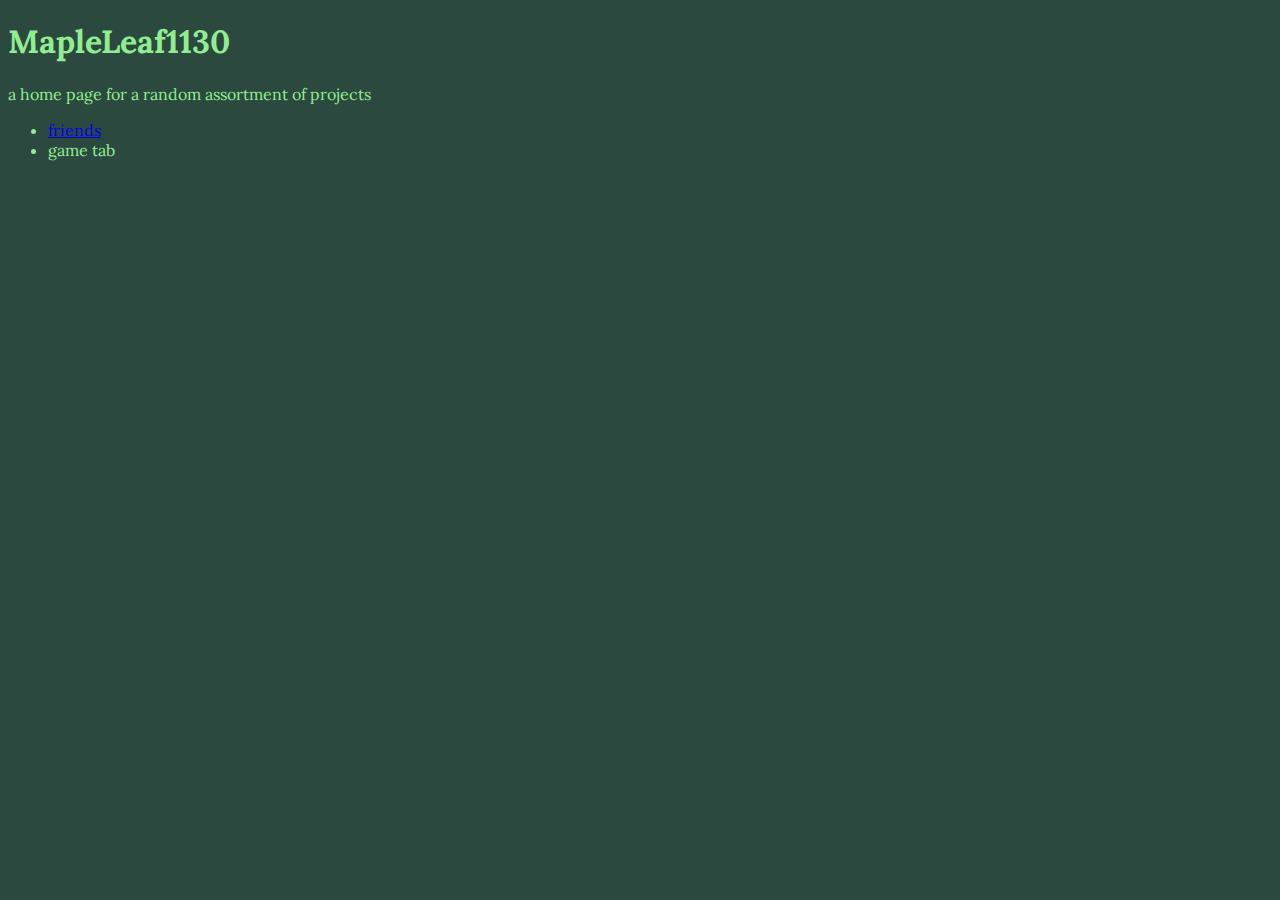
==== index.html @ c195cc69 "Update index.html" ====
<!DOCTYPE html>
<html>
<head>
<link rel="stylesheet" href="styles.css" />
<link rel="preconnect" href="https://fonts.googleapis.com"> 
<link rel="preconnect" href="https://fonts.gstatic.com" crossorigin> 
<link href="https://fonts.googleapis.com/css2?family=Lora&display=swap" rel="stylesheet">
</head>
<body>
<h1>MapleLeaf1130</h1>
<p> a home page for a random assortment of projects </p>
<ul>
  <li><a href="https://mapleleaf1130.github.io/friends">friends</a></li>
  <li> game tab </li>
</ul>
</body>
</html>
---- styles.css ----
h1 {
  color: #90EE90;
}

body {
  color: #90EE90
}

body {
  background-color: #2c493f;
}

h1 {
  font-family: 'Lora', Helvetica, Arial;
}

body {
  font-family: 'Lora', Helvetica, Arial;
}
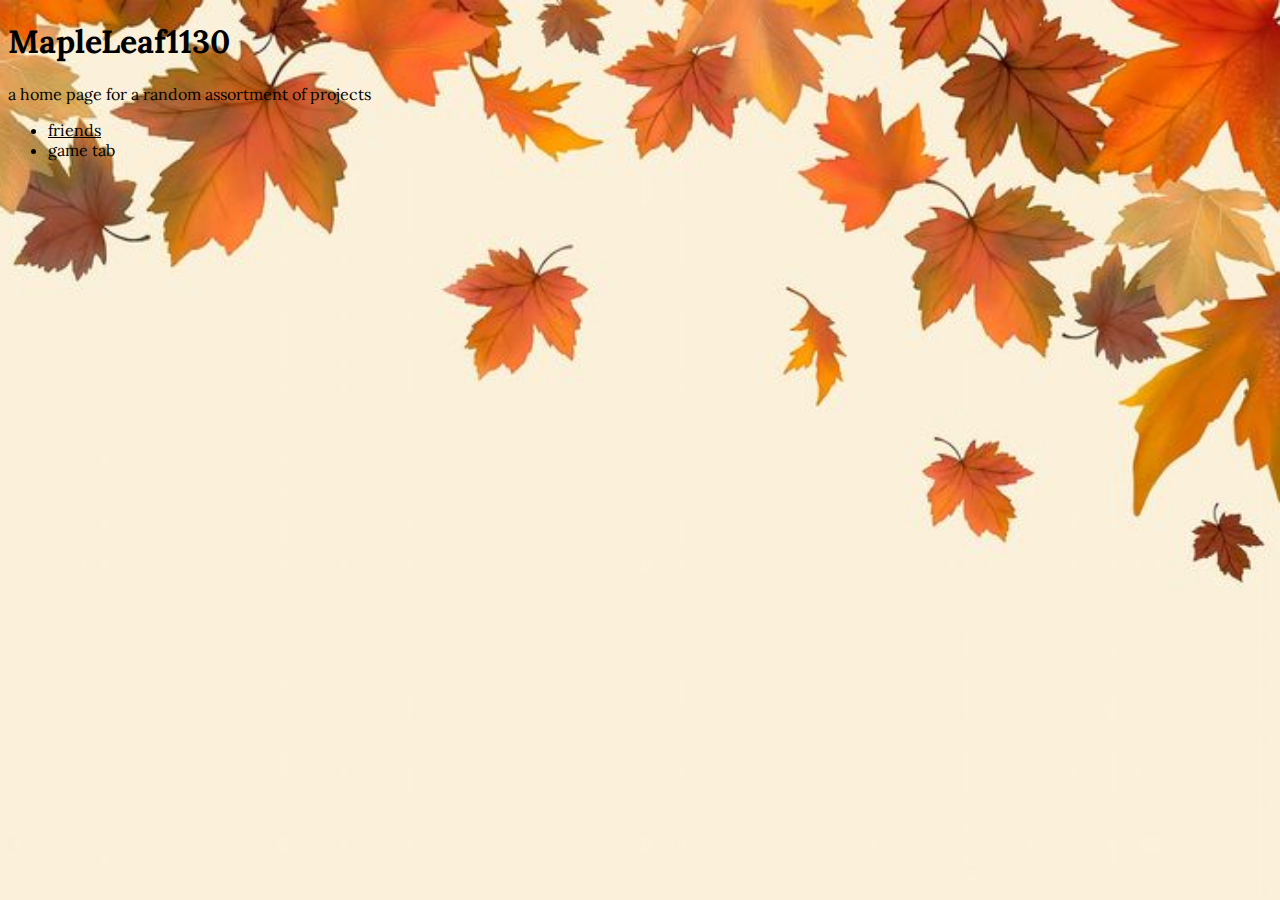
==== commit ed40703b: "Update index.html" ====
--- a/index.html
+++ b/index.html
@@ -7,7 +7,13 @@
 <link href="https://fonts.googleapis.com/css2?family=Lora&display=swap" rel="stylesheet">
 </head>
 <body>
-<h1>MapleLeaf1130</h1>
+<h1>
+  
+  
+  
+  
+  
+  MapleLeaf1130</h1>
 <p> a home page for a random assortment of projects </p>
 <ul>
   <li><a href="https://mapleleaf1130.github.io/friends">friends</a></li>
--- a/styles.css
+++ b/styles.css
@@ -1,13 +1,32 @@
+<style>
+
 h1 {
-  color: #90EE90;
+  color: #000000;
 }
 
 body {
-  color: #90EE90
+  color: #000000;
 }
 
-body {
-  background-color: #2c493f;
+
+a:link {
+  color: #000000;
+}
+
+a:link {
+  color: black; 
+}
+
+a:visited {
+  color: black;
+}
+
+a:hover {
+  color: black;
+}
+
+a:active {
+  color: black;
 }
 
 h1 {
@@ -17,3 +36,10 @@
 body {
   font-family: 'Lora', Helvetica, Arial;
 }
+  
+body {
+  cursor: pointer;
+  background: #000000 url(https://mapleleaf1130.github.io/2A7C4306-86F2-4EC4-B561-AB54D327138F.jpeg) center center/cover no-repeat fixed;
+}
+
+</style>
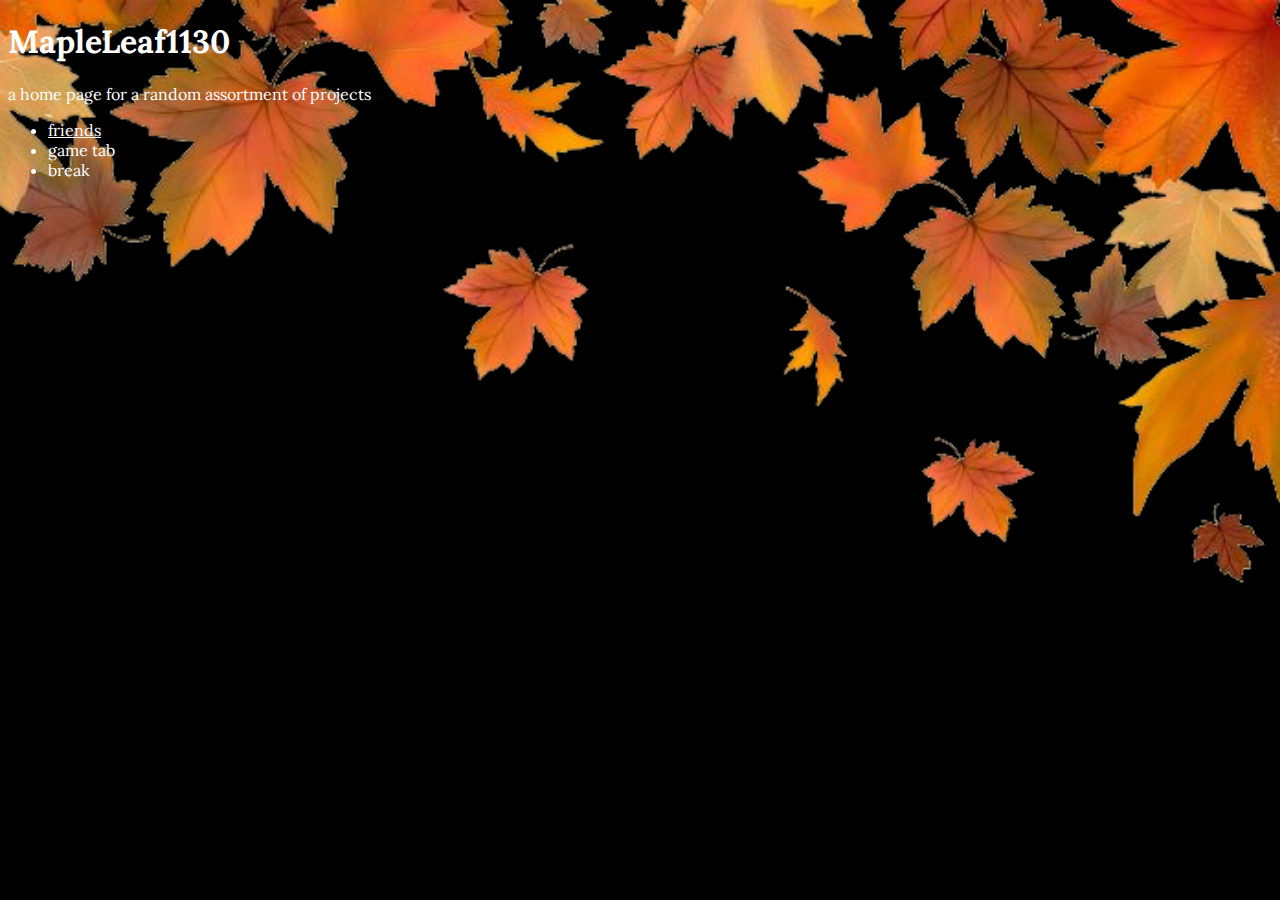
==== commit aaa0cd97: "Update index.html" ====
--- a/index.html
+++ b/index.html
@@ -18,6 +18,7 @@
 <ul>
   <li><a href="https://mapleleaf1130.github.io/friends">friends</a></li>
   <li> game tab </li>
+  <li> break </li>
 </ul>
 </body>
 </html>
--- a/styles.css
+++ b/styles.css
@@ -1,32 +1,32 @@
 <style>
 
 h1 {
-  color: #000000;
+  color: #FFFFFF;
 }
 
 body {
-  color: #000000;
+  color: #FFFFFF;
 }
 
 
 a:link {
-  color: #000000;
+  color: #FFFFFF;
 }
 
 a:link {
-  color: black; 
+  color: #FFFFFF; 
 }
 
 a:visited {
-  color: black;
+  color: #FFFFFF;
 }
 
 a:hover {
-  color: black;
+  color: #FFFFFF;
 }
 
 a:active {
-  color: black;
+  color: #FFFFFF;
 }
 
 h1 {
@@ -39,7 +39,6 @@
   
 body {
   cursor: pointer;
-  background: #000000 url(https://mapleleaf1130.github.io/2A7C4306-86F2-4EC4-B561-AB54D327138F.jpeg) center center/cover no-repeat fixed;
+background: #000000 url(CC0A9529-00AD-4FAD-B50A-D7C285404905.png) center center/cover no-repeat fixed;
 }
-
 </style>
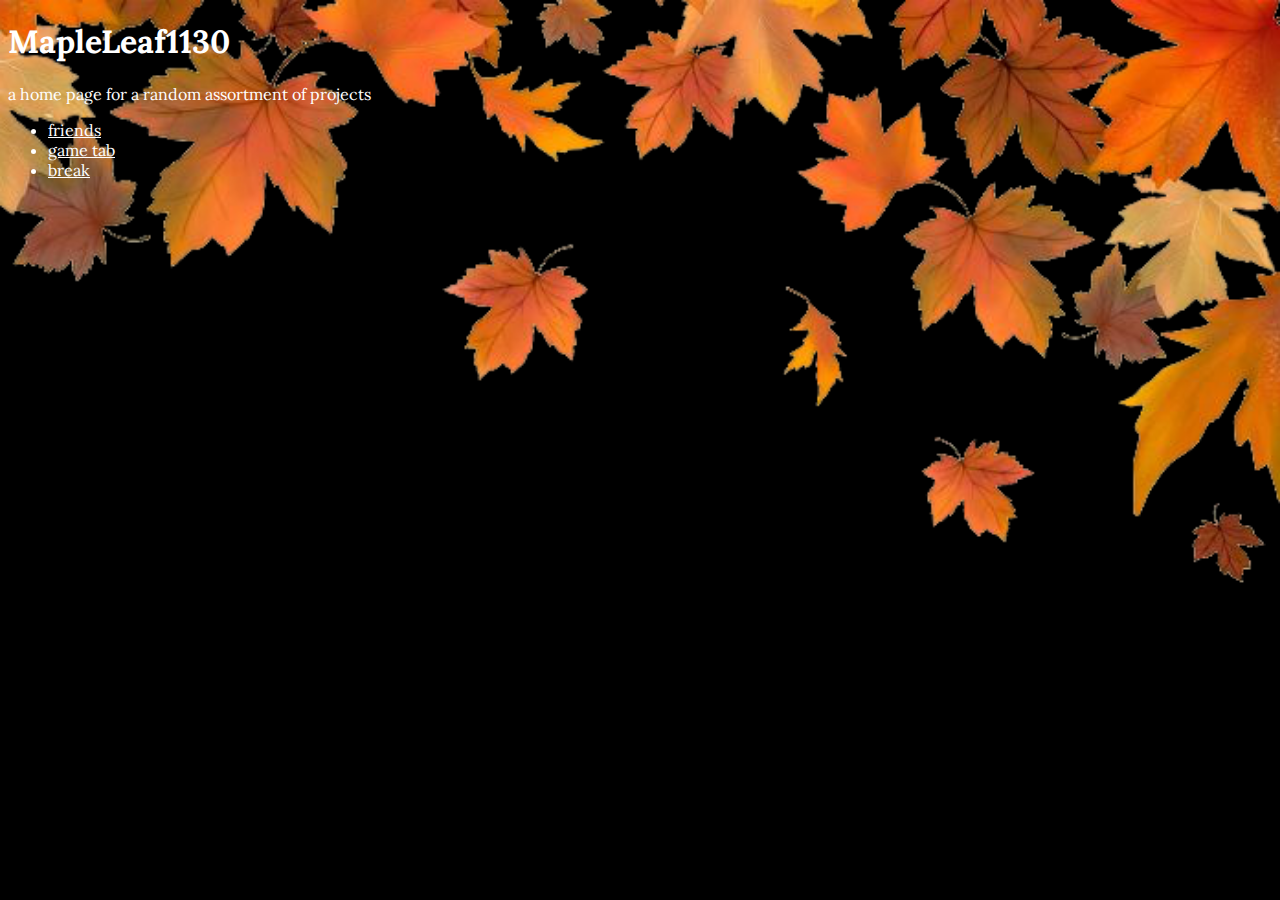
==== commit 70e3db4b: "Update index.html" ====
--- a/index.html
+++ b/index.html
@@ -17,8 +17,8 @@
 <p> a home page for a random assortment of projects </p>
 <ul>
   <li><a href="https://mapleleaf1130.github.io/friends">friends</a></li>
-  <li> game tab </li>
-  <li> break </li>
+  <li><a href="http://mapleleaf1130.github.io/games">game tab</a></li>
+  <li><a href="https://mapleleaf1130.github.io/break">break</a></li>
 </ul>
 </body>
 </html>
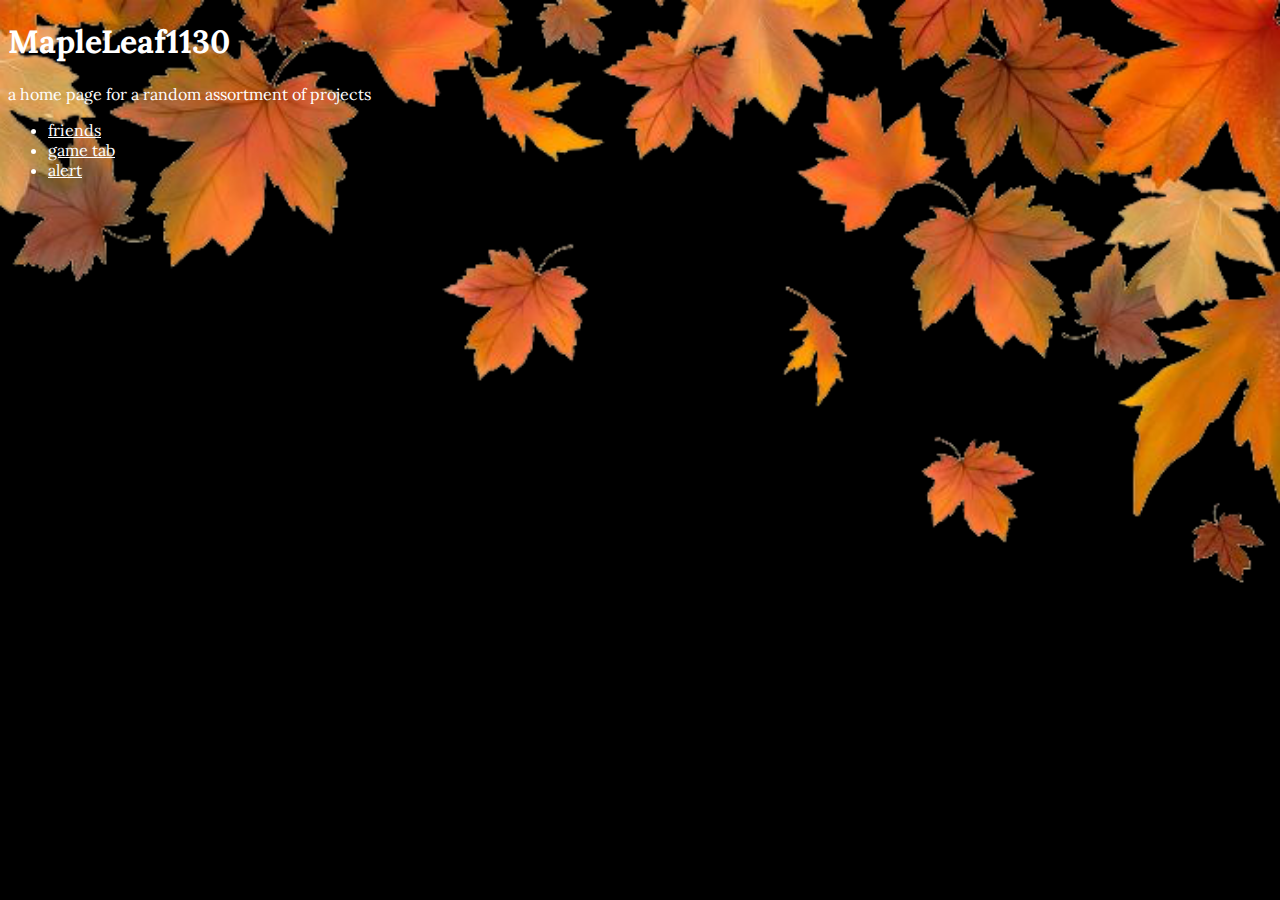
==== commit d454a4a5: "Update index.html" ====
--- a/index.html
+++ b/index.html
@@ -18,7 +18,7 @@
 <ul>
   <li><a href="https://mapleleaf1130.github.io/friends">friends</a></li>
   <li><a href="http://mapleleaf1130.github.io/games">game tab</a></li>
-  <li><a href="https://mapleleaf1130.github.io/break">break</a></li>
+  <li><a href="https://mapleleaf1130.github.io/break">alert</a></li>
 </ul>
 </body>
 </html>
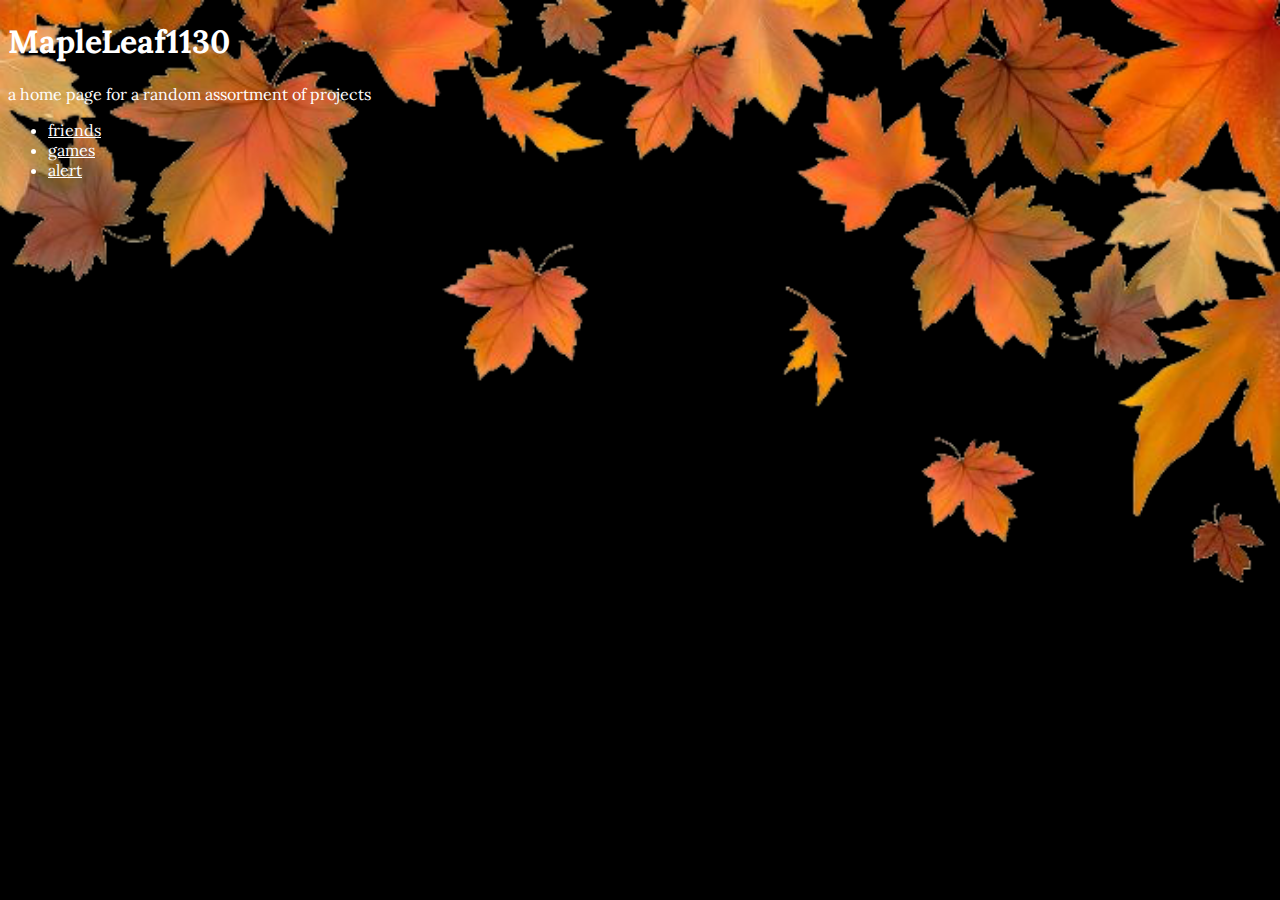
==== commit ffcfac26: "Update index.html" ====
--- a/index.html
+++ b/index.html
@@ -17,7 +17,7 @@
 <p> a home page for a random assortment of projects </p>
 <ul>
   <li><a href="https://mapleleaf1130.github.io/friends">friends</a></li>
-  <li><a href="http://mapleleaf1130.github.io/games">game tab</a></li>
+  <li><a href="http://mapleleaf1130.github.io/games">games</a></li>
   <li><a href="https://mapleleaf1130.github.io/break">alert</a></li>
 </ul>
 </body>
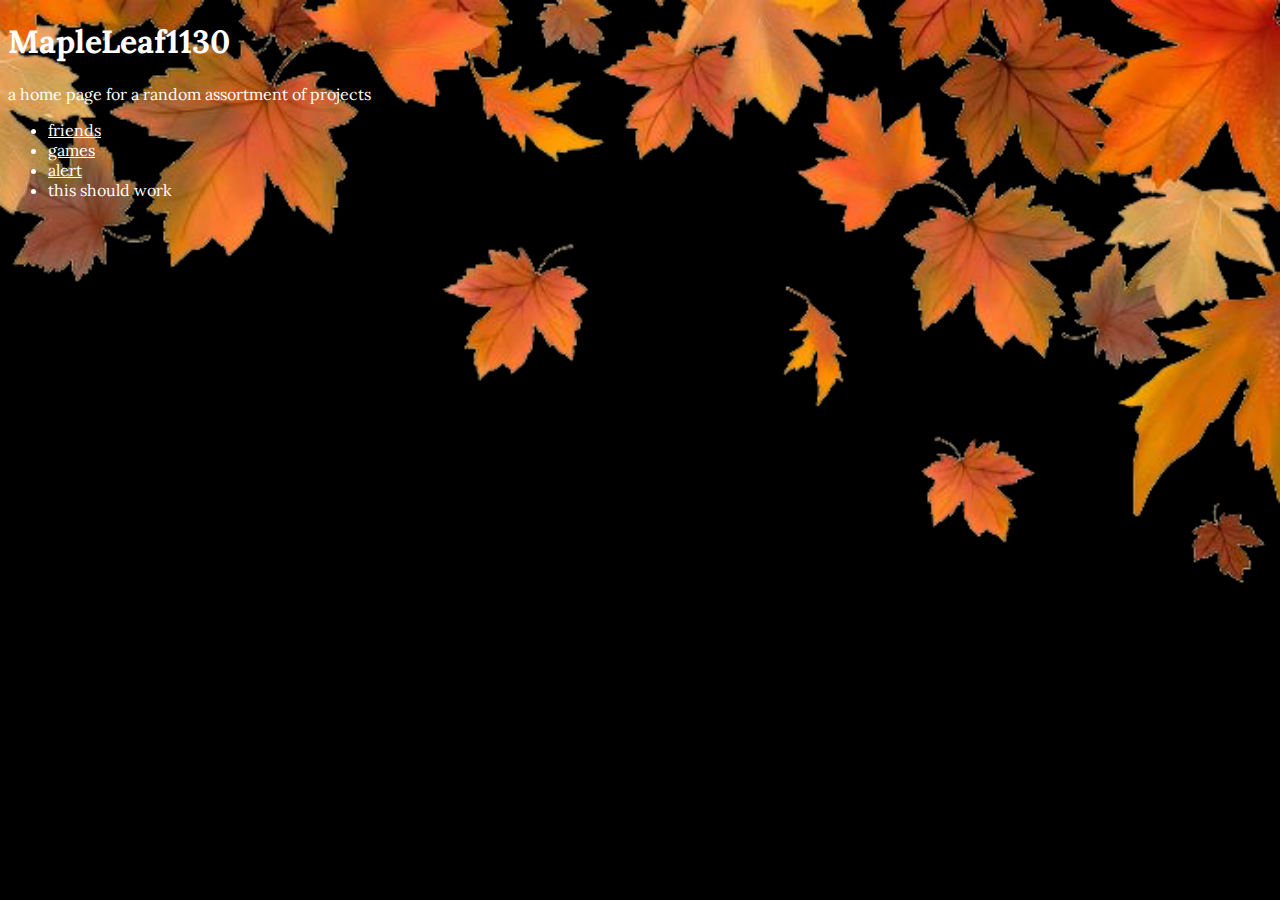
==== commit 0b406a9c: "Update index.html" ====
--- a/index.html
+++ b/index.html
@@ -7,18 +7,13 @@
 <link href="https://fonts.googleapis.com/css2?family=Lora&display=swap" rel="stylesheet">
 </head>
 <body>
-<h1>
-  
-  
-  
-  
-  
-  MapleLeaf1130</h1>
+<h1>MapleLeaf1130</h1>
 <p> a home page for a random assortment of projects </p>
 <ul>
   <li><a href="https://mapleleaf1130.github.io/friends">friends</a></li>
   <li><a href="http://mapleleaf1130.github.io/games">games</a></li>
   <li><a href="https://mapleleaf1130.github.io/break">alert</a></li>
+  <li> this should work </li>
 </ul>
 </body>
 </html>
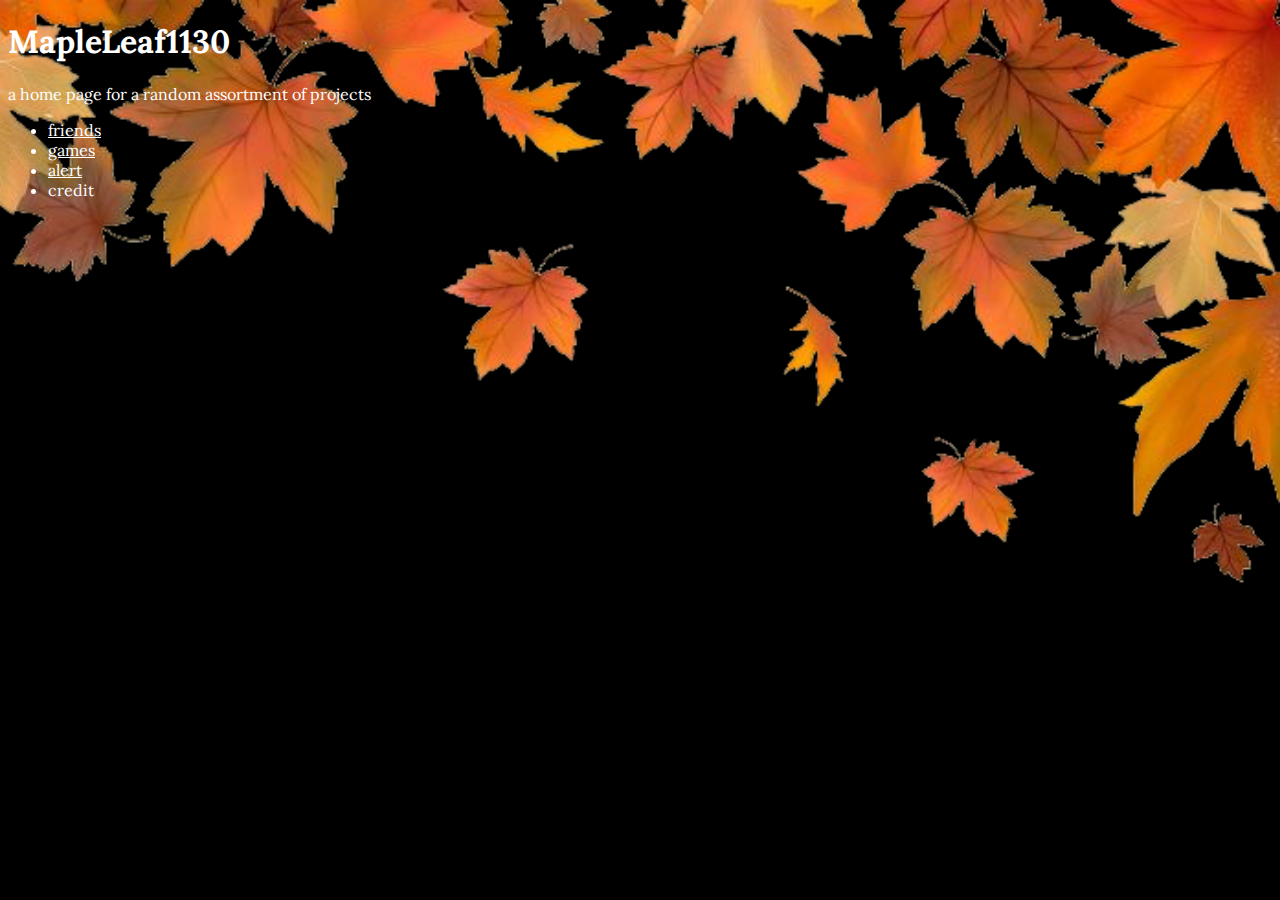
==== commit fe68cc31: "Update index.html" ====
--- a/index.html
+++ b/index.html
@@ -13,7 +13,7 @@
   <li><a href="https://mapleleaf1130.github.io/friends">friends</a></li>
   <li><a href="http://mapleleaf1130.github.io/games">games</a></li>
   <li><a href="https://mapleleaf1130.github.io/break">alert</a></li>
-  <li> this should work </li>
+  <li>credit</li>
 </ul>
 </body>
 </html>
